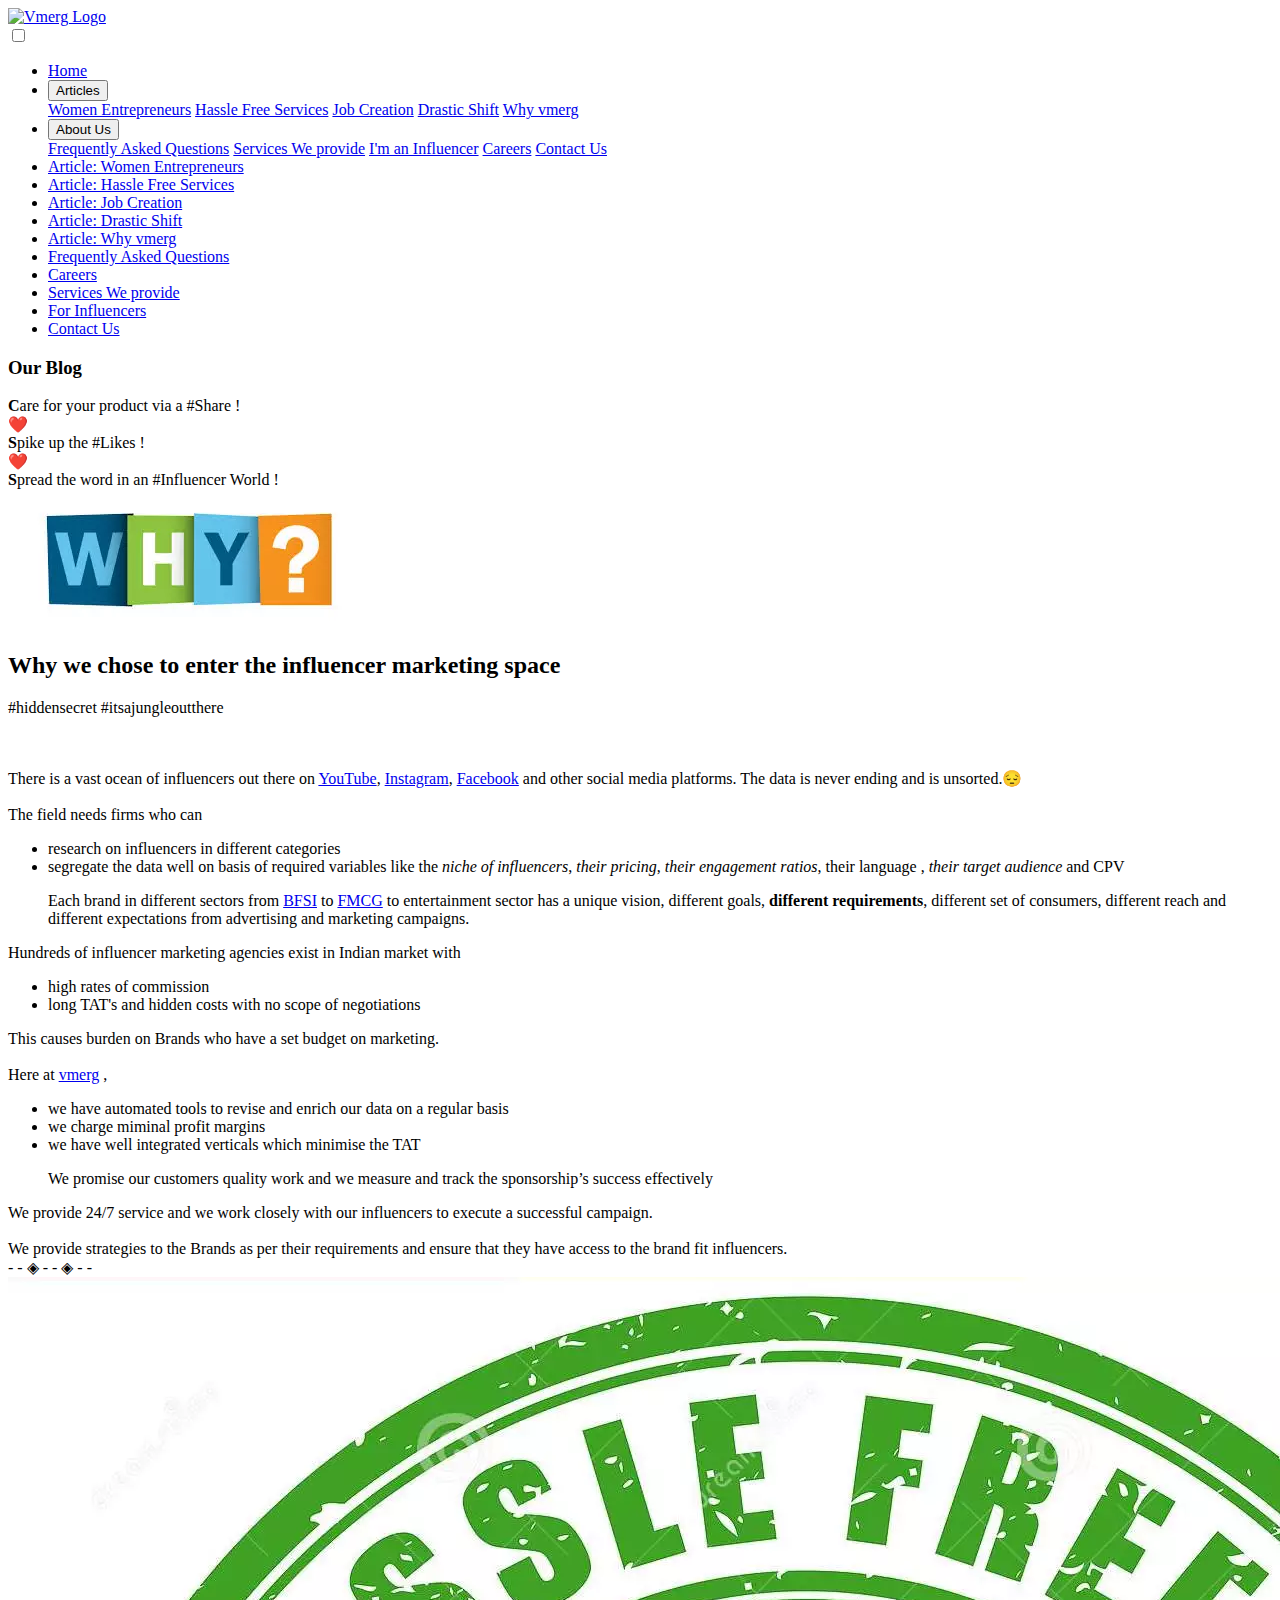
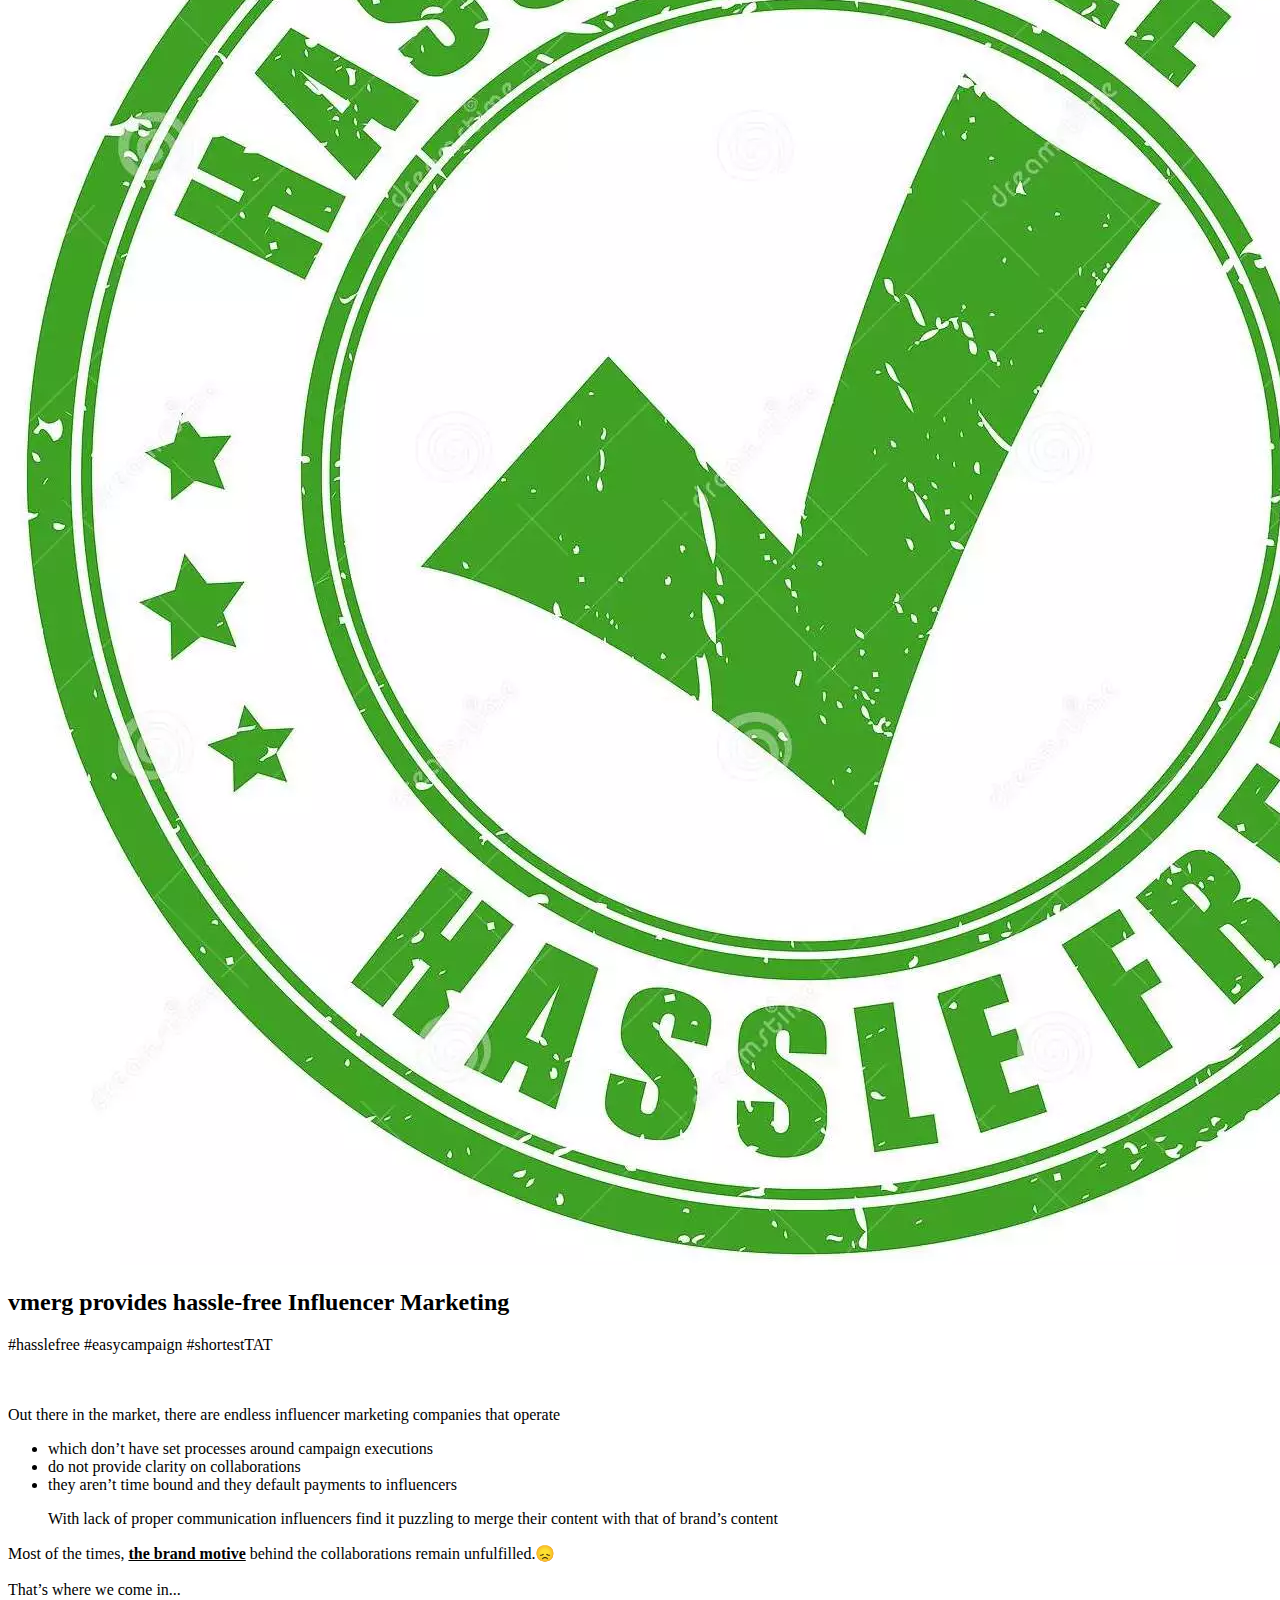
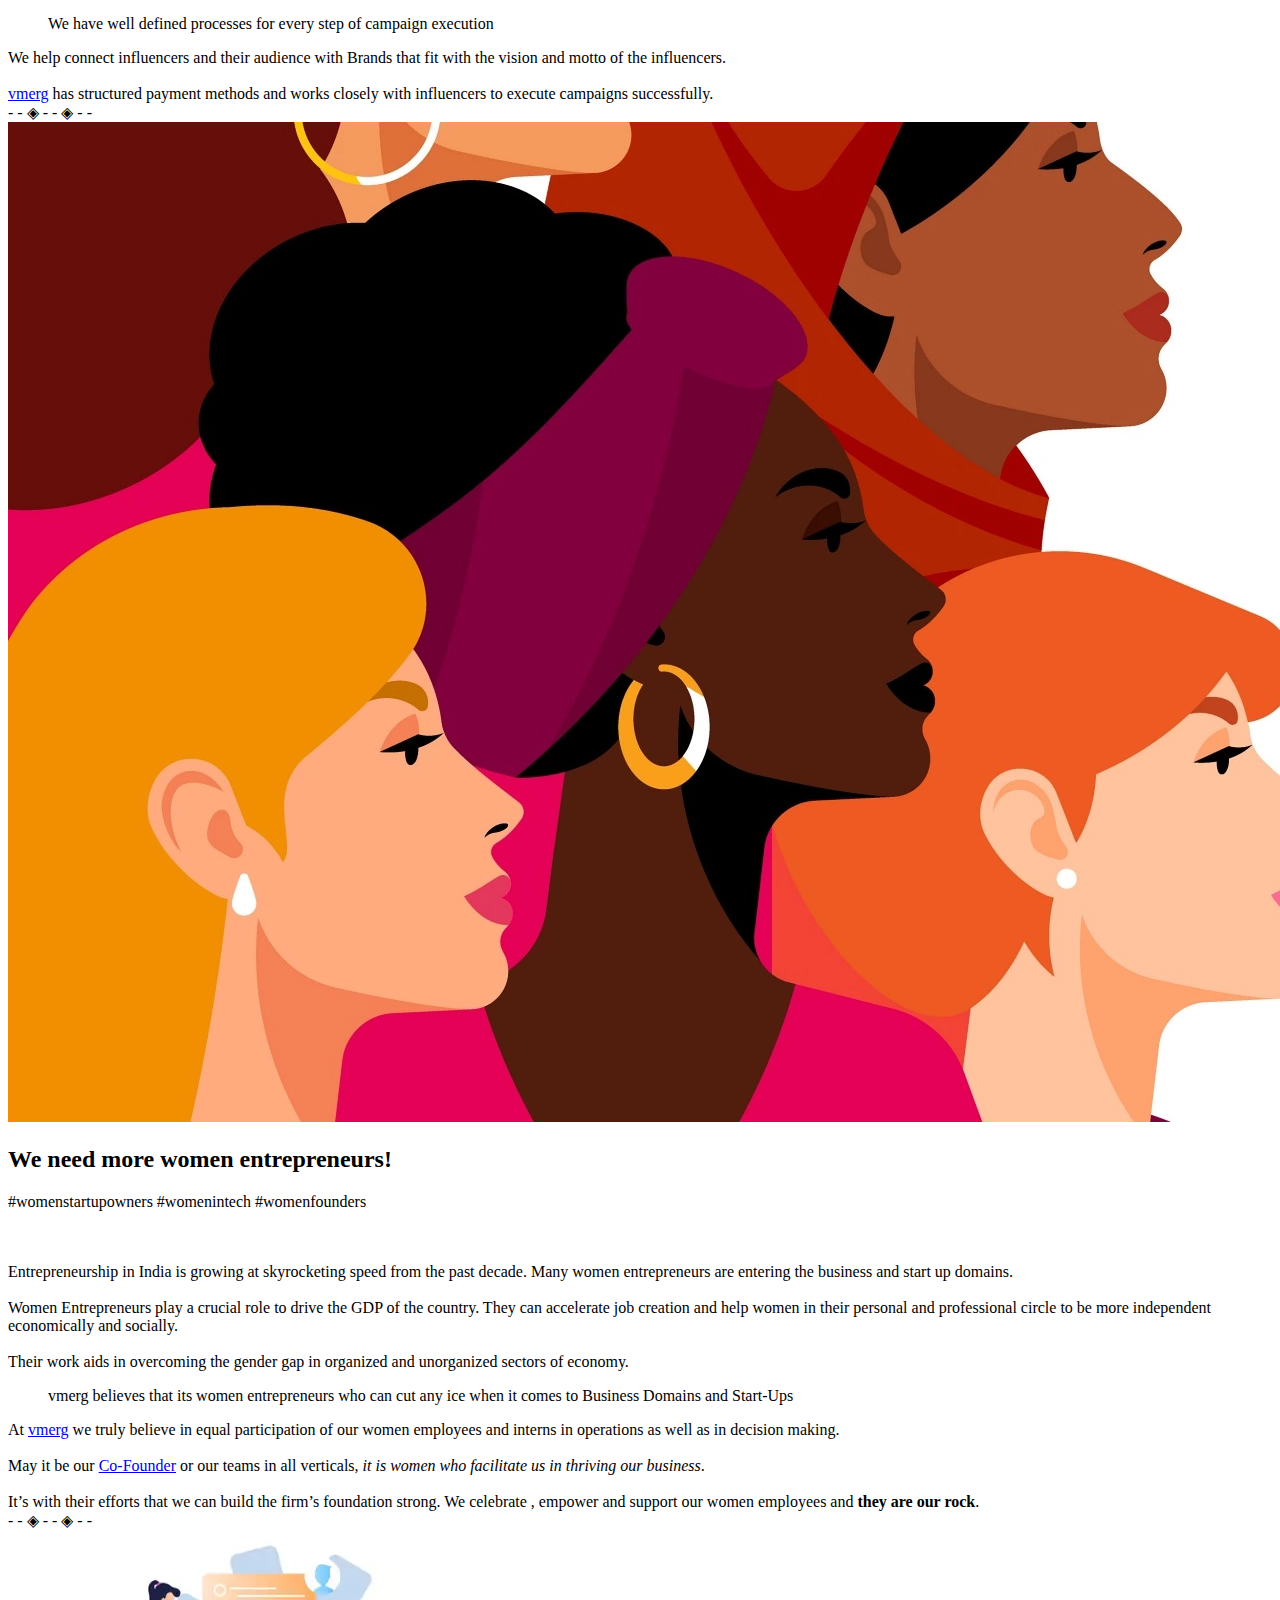
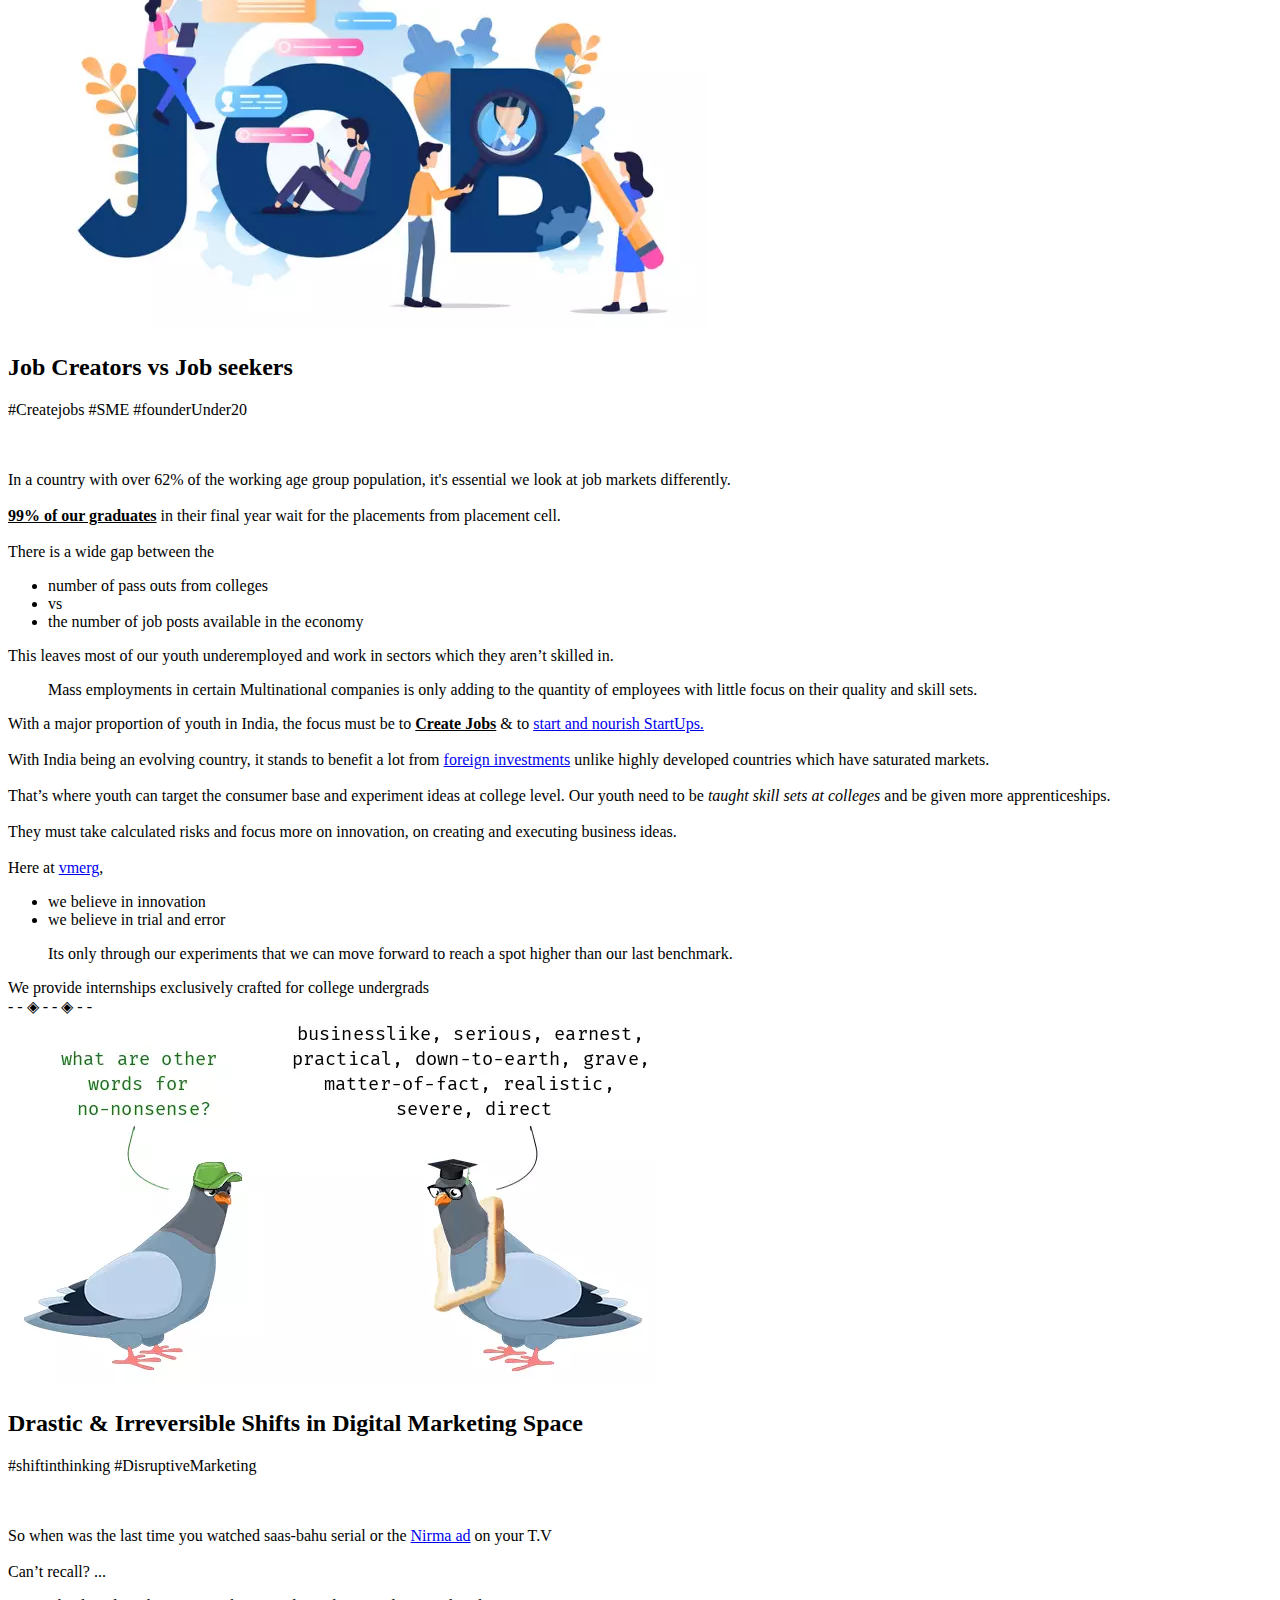
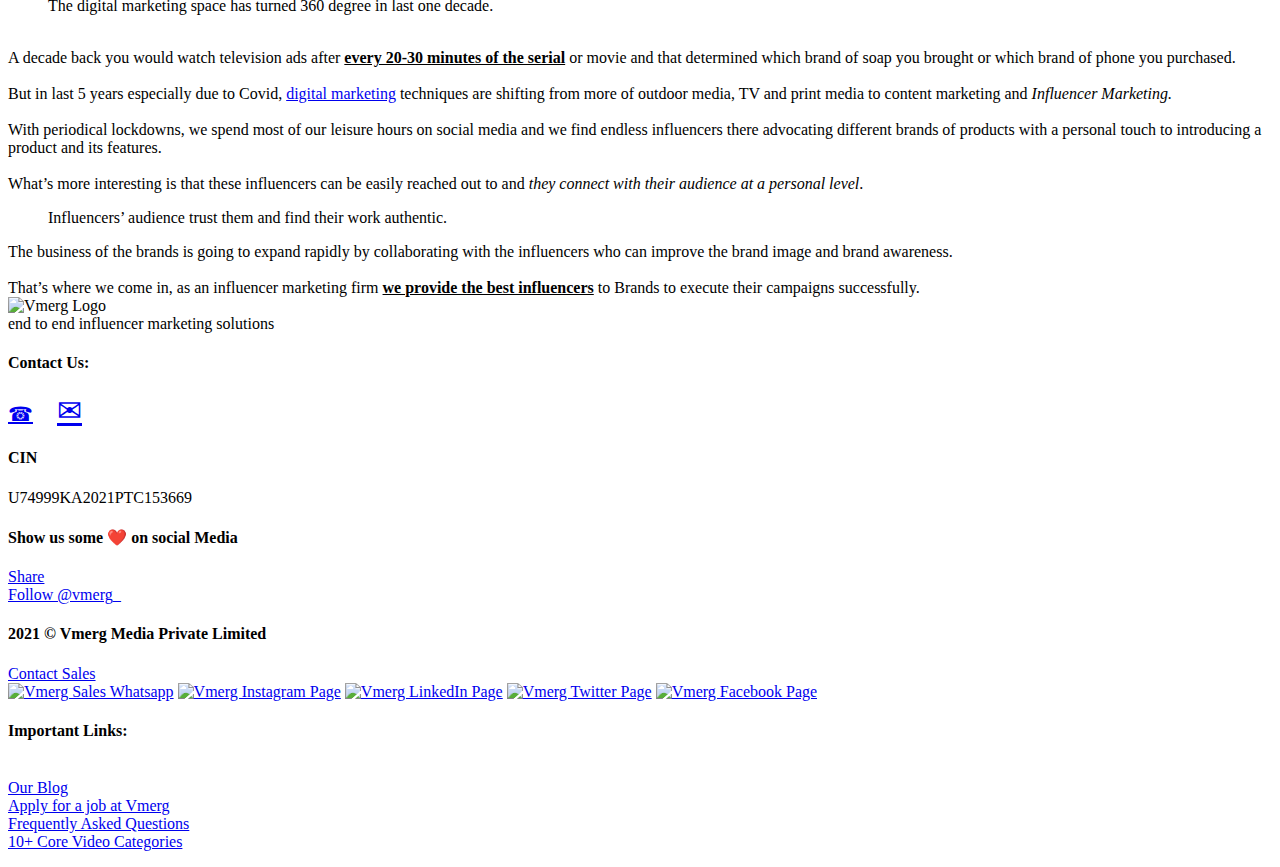
==== blog.html @ 40ceda41 "Add files via upload" ====
<!DOCTYPE html>
<html lang="en">
  <head>
    <meta charset="UTF-8" />
    <meta http-equiv="X-UA-Compatible" content="IE=edge" />
    <meta name="viewport" content="width=device-width, initial-scale=1.0" />
    <meta name="msapplication-TileColor" content="#da532c" />
    <meta name="theme-color" content="#ffffff" />
    <meta name="msapplication-TileColor" content="#ffffff" />
    <title>
      Vmerg Blog - Everything you need to know about the constantly evolving
      world of #InfluencerMarketing across Youtube, Instagram and other
      platforms
    </title>

    <meta
      name="twitter:title"
      content="Vmerg Blog - Everything you need to know about the constantly evolving
      world of #InfluencerMarketing across Youtube, Instagram and other platforms"
    />

    <meta
      name="description"
      content="Vmerg Blog - Everything you need to know about the constantly evolving
      world of #InfluencerMarketing across Youtube, Instagram and other platforms"
    />

    <meta
      name="keywords"
      content="influencer marketing, influencer marketing in india, influencers, Digital marketing, lowest priced influencers, CMO, Startup marketing, PMM, Influencer advertising, Brand advocate, Brand affinity, Brand awareness, KPI, best influencers agency India, influencer marketing tool India, influencer campaign management India, influencers in India, Youtube influencers India, influencer marketing companies India, Youtube Influencers, Instagram Influencers"
    />
    <meta
      name="twitter:description"
      content="Vmerg Blog - Everything you need to know about the constantly evolving
      world of #InfluencerMarketing across Youtube, Instagram and other platforms"
    />
    <meta
      property="og:title"
      content="Vmerg Blog - Everything you need to know about the constantly evolving
      world of #InfluencerMarketing across Youtube, Instagram and other platforms"
    />
    <meta
      property="og:description"
      content="Vmerg Blog - Everything you need to know about the constantly evolving
      world of #InfluencerMarketing across Youtube, Instagram and other platforms"
    />
    <meta property="og:type" content="website" />
    <meta property="og:site_name" content="Vmerg" />
    <meta property="og:url" content="https://vmerg.com/blog" />

    <meta
      property="og:image"
      content="https://prabhasmediabucket.s3.ap-south-1.amazonaws.com/logo-large.png"
    />
    <meta property="og:image:width" content="616" />
    <meta property="og:image:height" content="288" />
    <meta
      property="twitter:image"
      content="https://prabhasmediabucket.s3.ap-south-1.amazonaws.com/logo-large.png"
    />

    <meta property="twitter:site" content="@vmerg_" />

    <meta
      property="twitter:image:alt"
      content="Vmerg - End to End Streamlined Influencer Marketing across Youtube and Instagram"
    />

    <meta name="twitter:card" content="summary_large_image" />
    <meta name="twitter:creator" content="Vmerg" />
    <link rel="canonical" href="https://vmerg.com/blog" />

    <link
      rel="apple-touch-icon"
      sizes="120x120"
      href="favicon/apple-touch-icon.png"
    />
    <link
      rel="icon"
      type="image/png"
      sizes="32x32"
      href="favicon/favicon-32x32.png"
    />
    <link
      rel="icon"
      type="image/png"
      sizes="16x16"
      href="favicon/favicon-16x16.png"
    />

    <link
      rel="mask-icon"
      href="favicon//safari-pinned-tab.svg"
      color="#5bbad5"
    />
    <link rel="stylesheet" href="style/style.css" />
  </head>

  <body>
    <div id="fb-root"></div>
    <div class="wrapper">
      <div class="hero hero-blog">
        <header>
          <div class="header-left">
            <div class="logo">
              <div class="top-border"></div>
              <a
                href="https://www.vmerg.com"
                target="_blank"
                aria-label="Homepage"
                rel="noopener"
                ><img src="./images/logo-6-4.svg" alt="Vmerg Logo"
              /></a>
            </div>
          </div>
          <nav class="header-right nav">
            <input type="checkbox" id="nav-check" />
            <div class="nav-btn">
              <label for="nav-check">
                <span></span>
                <span></span>
                <span></span>
              </label>
            </div>
            <div class="navigation nav-links">
              <ul>
                <li><a class="middle" href="./index.html">Home</a></li>
                <li class="dropdown article-dropdown">
                  <button class="dropbtn">Articles</button>
                  <div class="dropdown-content">
                    <a href="#blog1">Women Entrepreneurs</a>
                    <a href="#blog2">Hassle Free Services</a>
                    <a href="#blog3">Job Creation</a>
                    <a href="#blog4">Drastic Shift</a>
                    <a href="#blog5">Why vmerg</a>
                  </div>
                </li>
                <li class="dropdown article-dropdown">
                  <button class="dropbtn">About Us</button>
                  <div class="dropdown-content">
                    <a href="./index.html#faq">Frequently Asked Questions</a>
                    <a href="./index.html#verticals">Services We provide</a>
                    <a
                      href="https://forms.gle/mRmK5Mg5x6on5X3h7"
                      target="_blank"
                      aria-label="Influencers Sign Up Here"
                      rel="noopener"
                      >I'm an Influencer</a
                    >
                    <a href="./careers.html">Careers</a>
                    <a href="./index.html#contactus">Contact Us</a>
                  </div>
                </li>
                <li class="hide-above-941">
                  <a href="#blog1">Article: Women Entrepreneurs</a>
                </li>
                <li class="hide-above-941">
                  <a href="#blog2">Article: Hassle Free Services</a>
                </li>
                <li class="hide-above-941">
                  <a href="#blog3">Article: Job Creation</a>
                </li>
                <li class="hide-above-941">
                  <a href="#blog4">Article: Drastic Shift</a>
                </li>
                <li class="hide-above-941">
                  <a href="#blog5">Article: Why vmerg</a>
                </li>
                <li class="hide-above-941">
                  <a class="middle" href="#faq">Frequently Asked Questions</a>
                </li>
                <li class="hide-above-941">
                  <a class="middle" href="./careers.html">Careers</a>
                </li>
                
                <li class="hide-above-941">
                  <a class="middle" href="#verticals">Services We provide</a>
                </li>

                <li class="hide-above-941">
                  <a
                    href="https://forms.gle/mRmK5Mg5x6on5X3h7"
                    target="_blank"
                    aria-label="Influencers Sign Up Here"
                    rel="noopener"
                    >For Influencers</a
                  >
                </li>
                <li class="hide-above-941">
                  <a class="middle" href="./index.html#contactus">Contact Us</a>
                </li>
              </ul>
            </div>
          </nav>
        </header>
        <main>
          <div class="blog-header-section">
            <h3 class="heading-style-1 moveto33 cursive">Our Blog</h3>
            <div class="w-100"></div>
            <div class="top-separator top-separator-6 moveto30"></div>
            <div class="w-100"></div>
            <div class="blog-subtext blog-subtext-align">
              <div class="sentence">
                <b>C</b>are for your product via a #Share !
              </div>
              <div class="w-100 mt-10"></div>
              <span>❤️</span>
              <div class="sentence"><b>S</b>pike up the #Likes !</div>
              <div class="w-100 mt-10"></div>
              <span>❤️</span>
              <div class="sentence">
                <b>S</b>pread the word in an #Influencer World !
              </div>
            </div>
          </div>
        </main>
      </div>
      <div class="three-simple-steps-fold" id="try">
        <div class="parallax parallax-blog">
          <div class="center-section center-section-blog">
            <div class="white-inner-section blog-white-color">
              <div class="red-triangle" role="presentation"></div>
              <div class="blog-content blog-5" id="blog5">
                <div class="blog-title-image">
                  <img
                    src="blog-images/why.webp"
                    alt="Why Vmerg - What makes us different"
                  />
                </div>
                <div class="blog-title">
                  <h2>Why we chose to enter the influencer marketing space</h2>
                </div>
                <div class="top-separator top-separator-1 moveto-right-8"></div>
                <p>#hiddensecret #itsajungleoutthere</p>
                <br /><br />
                There is a vast ocean of influencers out there on
                <a
                  target="_blank"
                  aria-label="Youtube"
                  rel="noopener"
                  class="middle blog-link"
                  href="https://www.youtube.com/"
                  >YouTube</a
                >,
                <a
                  target="_blank"
                  aria-label="Instagram"
                  rel="noopener"
                  class="middle blog-link"
                  href="https://www.instagram.com/"
                  >Instagram</a
                >,
                <a
                  target="_blank"
                  aria-label="Facebook"
                  rel="noopener"
                  class="middle blog-link"
                  href="https://www.facebook.com/"
                  >Facebook</a
                >
                and other social media platforms. The data is never ending and
                is unsorted.😔 <br />
                <br />The field needs firms who can

                <ul>
                  <li>research on influencers in different categories</li>
                  <li>
                    segregate the data well on basis of required variables like
                    the <i>niche of influencers</i>, <i>their pricing</i>,
                    <i>their engagement ratios</i>, their language ,
                    <i>their target audience</i> and CPV
                  </li>
                </ul>
                <blockquote>
                  Each brand in different sectors from
                  <a
                    target="_blank"
                    aria-label="Banking, financial services and insurance"
                    rel="noopener"
                    class="middle blog-link"
                    href="https://en.wikipedia.org/wiki/BFSI"
                    >BFSI</a
                  >
                  to
                  <a
                    target="_blank"
                    aria-label="Fast Moving Consumer Goods"
                    rel="noopener"
                    class="middle blog-link"
                    href="https://en.wikipedia.org/wiki/Fast-moving_consumer_goods"
                    >FMCG</a
                  >
                  to entertainment sector has a unique vision, different goals,
                  <b>different requirements</b>, different set of consumers,
                  different reach and different expectations from advertising
                  and marketing campaigns.
                </blockquote>

                Hundreds of influencer marketing agencies exist in Indian market
                with
                <ul>
                  <li>high rates of commission</li>
                  <li>
                    long TAT's and hidden costs with no scope of negotiations
                  </li>
                </ul>
                This causes burden on Brands who have a set budget on marketing.
                <br />
                <br />
                Here at
                <a
                  href="https://www.vmerg.com"
                  target="_blank"
                  aria-label="Homepage"
                  rel="noopener"
                  class="middle blog-link"
                  >vmerg</a
                >
                ,
                <ul>
                  <li>
                    we have automated tools to revise and enrich our data on a
                    regular basis
                  </li>
                  <li>we charge miminal profit margins</li>
                  <li>
                    we have well integrated verticals which minimise the TAT
                  </li>
                </ul>

                <blockquote>
                  We promise our customers quality work and we measure and track
                  the sponsorship’s success effectively
                </blockquote>
                We provide 24/7 service and we work closely with our influencers
                to execute a successful campaign. <br /><br />We provide
                strategies to the Brands as per their requirements and ensure
                that they have access to the brand fit influencers.
              </div>
              <div class="blog-article-separator">
                <span>- - &#9672; - - &#9672; - -</span>
              </div>
              <div class="blog-content blog-2" id="blog2">
                <div class="blog-title-image">
                  <img
                    alt="Hassle Free Influencer Marketing"
                    src="blog-images/hassle-free.webp"
                    class="blog-image-2"
                  />
                </div>
                <div class="blog-title">
                  <h2>vmerg provides hassle-free Influencer Marketing</h2>
                </div>
                <div class="top-separator top-separator-1 moveto-right-8"></div>
                <p>#hasslefree #easycampaign #shortestTAT</p>
                <br /><br />
                Out there in the market, there are endless influencer marketing
                companies that operate
                <ul>
                  <li>
                    which don’t have set processes around campaign executions
                  </li>
                  <li>do not provide clarity on collaborations</li>
                  <li>
                    they aren’t time bound and they default payments to
                    influencers
                  </li>
                </ul>
                <blockquote>
                  With lack of proper communication influencers find it puzzling
                  to merge their content with that of brand’s content
                </blockquote>

                Most of the times, <b><u>the brand motive</u></b> behind the
                collaborations remain unfulfilled.😞 <br /><br />
                That’s where we come in...<br />

                <blockquote>
                  We have well defined processes for every step of campaign
                  execution
                </blockquote>

                We help connect influencers and their audience with Brands that
                fit with the vision and motto of the influencers.
                <br /><br />
                <a
                  href="https://www.vmerg.com"
                  target="_blank"
                  aria-label="Homepage"
                  rel="noopener"
                  class="middle blog-link"
                  >vmerg</a
                >
                has structured payment methods and works closely with
                influencers to execute campaigns successfully.
              </div>
              <div class="blog-article-separator">
                <span>- - &#9672; - - &#9672; - -</span>
              </div>
              <div class="blog-content" id="blog1">
                <div class="blog-title-image">
                  <img
                    src="blog-images/women-of-power-defined.webp"
                    alt="Women Entrepreneurs!"
                  />
                </div>
                <div class="blog-title">
                  <h2>We need more women entrepreneurs!</h2>
                </div>
                <div class="top-separator top-separator-1 moveto-right-8"></div>
                <p>#womenstartupowners #womenintech #womenfounders</p>
                <br /><br />
                Entrepreneurship in India is growing at skyrocketing speed from
                the past decade. Many women entrepreneurs are entering the
                business and start up domains.

                <br /><br />
                Women Entrepreneurs play a crucial role to drive the GDP of the
                country. They can accelerate job creation and help women in
                their personal and professional circle to be more independent
                economically and socially. <br /><br />Their work aids in
                overcoming the gender gap in organized and unorganized sectors
                of economy. <br />
                <blockquote>
                  vmerg believes that its women entrepreneurs who can cut any
                  ice when it comes to Business Domains and Start-Ups
                </blockquote>
                At
                <a
                  href="https://www.vmerg.com"
                  target="_blank"
                  aria-label="Homepage"
                  rel="noopener"
                  class="middle blog-link"
                  >vmerg</a
                >
                we truly believe in equal participation of our women employees
                and interns in operations as well as in decision making.
                <br /><br />May it be our
                <a
                  href="https://www.linkedin.com/in/anuradha-tripathi-a6337838/"
                  target="_blank"
                  aria-label="Founder Profile"
                  rel="noopener"
                  class="middle blog-link"
                  >Co-Founder</a
                >
                or our teams in all verticals,
                <i>it is women who facilitate us in thriving our business</i>.
                <br /><br />It’s with their efforts that we can build the firm’s
                foundation strong. We celebrate , empower and support our women
                employees and <b>they are our rock</b>.
              </div>
              <div class="blog-article-separator">
                <span>- - &#9672; - - &#9672; - -</span>
              </div>
              <div class="blog-content blog-3" id="blog3">
                <div class="blog-title-image">
                  <img src="blog-images/create-jobs.webp" alt="Creating Jobs" />
                </div>
                <div class="blog-title">
                  <h2>Job Creators vs Job seekers</h2>
                </div>
                <div class="top-separator top-separator-1"></div>
                <p>#Createjobs #SME #founderUnder20</p>
                <br /><br />
                In a country with over 62% of the working age group population,
                it's essential we look at job markets differently.
                <br /><br />
                <b><u>99% of our graduates</u></b> in their final year wait for
                the placements from placement cell. <br /><br />There is a wide
                gap between the
                <ul>
                  <li>number of pass outs from colleges</li>
                  <li class="no-bullet">vs</li>
                  <li>the number of job posts available in the economy</li>
                </ul>
                This leaves most of our youth underemployed and work in sectors
                which they aren’t skilled in.
                <blockquote>
                  Mass employments in certain Multinational companies is only
                  adding to the quantity of employees with little focus on their
                  quality and skill sets.
                </blockquote>

                With a major proportion of youth in India, the focus must be to
                <b><u>Create Jobs</u></b> & to
                <a
                  target="_blank"
                  aria-label="How to start a Business"
                  rel="noopener"
                  class="middle blog-link"
                  href="https://www.thehartford.com/business-insurance/strategy/how-to-start-a-business/startup"
                  >start and nourish StartUps.</a
                >

                <br />
                <br />
                With India being an evolving country, it stands to benefit a lot
                from
                <a
                  target="_blank"
                  aria-label="Foreign Direct Investment"
                  rel="noopener"
                  class="middle blog-link"
                  href="https://www.ibef.org/economy/foreign-direct-investment.aspx"
                  >foreign investments</a
                >
                unlike highly developed countries which have saturated markets.
                <br /><br />

                That’s where youth can target the consumer base and experiment
                ideas at college level. Our youth need to be
                <i>taught skill sets at colleges</i> and be given more
                apprenticeships. <br /><br />They must take calculated risks and
                focus more on innovation, on creating and executing business
                ideas.<br /><br />
                Here at
                <a
                  href="https://www.vmerg.com"
                  target="_blank"
                  aria-label="Homepage"
                  rel="noopener"
                  class="middle blog-link"
                  >vmerg</a
                >,
                <ul>
                  <li>we believe in innovation</li>
                  <li>we believe in trial and error</li>
                </ul>

                <blockquote>
                  Its only through our experiments that we can move forward to
                  reach a spot higher than our last benchmark.
                </blockquote>
                We provide internships exclusively crafted for college
                undergrads
              </div>
              <div class="blog-article-separator">
                <span>- - &#9672; - - &#9672; - -</span>
              </div>
              <div class="blog-content blog-4" id="blog4">
                <div class="blog-title-image">
                  <img
                    src="blog-images/no-nonsense.webp"
                    alt="Drastic Shift in Digital Marketing"
                  />
                </div>
                <div class="blog-title">
                  <h2>
                    Drastic & Irreversible Shifts in Digital Marketing Space
                  </h2>
                </div>
                <div class="top-separator top-separator-1"></div>
                <p>#shiftinthinking #DisruptiveMarketing</p>
                <br /><br />
                So when was the last time you watched saas-bahu serial or the
                <a
                  target="_blank"
                  aria-label="Washing Powder Nirma Ad"
                  rel="noopener"
                  class="middle blog-link"
                  href="https://www.youtube.com/watch?v=wpj2qkaE7YQ"
                  >Nirma ad</a
                >
                on your T.V <br /><br />
                Can’t recall? ...

                <blockquote>
                  The digital marketing space has turned 360 degree in last one
                  decade.
                </blockquote>
                <br />A decade back you would watch television ads after
                <b><u>every 20-30 minutes of the serial</u></b> or movie and
                that determined which brand of soap you brought or which brand
                of phone you purchased.

                <br /><br />
                But in last 5 years especially due to Covid,
                <a
                  target="_blank"
                  aria-label="Disrupting Digital Marketing"
                  rel="noopener"
                  class="middle blog-link"
                  href="https://www.simplilearn.com/digital-disruption-article"
                  >digital marketing</a
                >
                techniques are shifting from more of outdoor media, TV and print
                media to content marketing and <i>Influencer Marketing.</i>
                <br /><br />

                With periodical lockdowns, we spend most of our leisure hours on
                social media and we find endless influencers there advocating
                different brands of products with a personal touch to
                introducing a product and its features.
                <br /><br />
                What’s more interesting is that these influencers can be easily
                reached out to and
                <i>they connect with their audience at a personal level</i>.

                <blockquote>
                  Influencers’ audience trust them and find their work
                  authentic.
                </blockquote>
                The business of the brands is going to expand rapidly by
                collaborating with the influencers who can improve the brand
                image and brand awareness. <br /><br />That’s where we come in,
                as an influencer marketing firm
                <b><u>we provide the best influencers</u></b>
                to Brands to execute their campaigns successfully.
              </div>
            </div>
          </div>
        </div>
      </div>

      <footer>
        <div class="footer-max-width-container">
          <div class="footer-flex">
            <div class="footer-left">
              <div class="footer-image">
                <img
                  class="footer-logo-1"
                  src="./images/logo-6-4.svg"
                  alt="Vmerg Logo"
                  width="100"
                  height="26"
                />
              </div>
              <div>end to end influencer marketing solutions</div>

              <div class="footer-section mt-30 footer-contact-section">
                <h4>Contact Us:</h4>
                <p>
                  <a
                    href="tel:6362621090"
                    class="middle"
                    aria-label="Contact Vmerg Via Phone"
                    style="font-size: 20px; margin-right: 20px"
                    >☎</a
                  >
                  <a
                    href="mailto:anuradha@vmerg.com?subject=Your Query Here"
                    class="middle"
                    aria-label="Vmerg Contact Email"
                    style="font-size: 30px"
                    >✉</a
                  >
                </p>
              </div>
              <div class="footer-section mt-30">
                <h4>CIN</h4>
                <p class="word-break">U74999KA2021PTC153669</p>
              </div>

              <div class="footer-section mt-30">
                <h4>Show us some ❤️ on social Media</h4>
                <div class="social-media-icon flex align-items-center">
                  <div
                    class="fb-share-button"
                    data-href="https://vmerg.com/"
                    data-layout="button_count"
                    data-size="small"
                  >
                    <a
                      target="_blank"
                      href="https://www.facebook.com/sharer/sharer.php?u=https%3A%2F%2Fvmerg.com%2F&amp;src=sdkpreparse"
                      class="fb-xfbml-parse-ignore"
                      >Share</a
                    >
                  </div>
                  <div class="show-on-mobile w-100 mt-10"></div>
                  <a
                    href="https://twitter.com/vmerg_?ref_src=twsrc%5Etfw"
                    class="twitter-follow-button"
                    data-show-count="false"
                    >Follow @vmerg_</a
                  >
                </div>
              </div>

              <div class="footer-section mt-30">
                <h4>2021 &copy; Vmerg Media Private Limited</h4>
              </div>
            </div>
            <div class="footer-right">
              <a
                href="./index.html#contactus"
                target="_blank"
                aria-label="Brands Sign Up Here"
                rel="noopener"
              >
                <div class="early-access-div">Contact Sales</div>
              </a>
              <div class="icons">
                <a
                  href="https://wa.me/916362621090"
                  target="_blank"
                  class="footer-icons"
                  aria-label="Vmerg Sales Whatsapp"
                  rel="noopener"
                  ><img
                    src="images/whatsapp.webp"
                    alt="Vmerg Sales Whatsapp"
                    width="46"
                    height="46"
                /></a>
                <a
                  href="https://www.instagram.com/vmerg_/"
                  target="_blank"
                  class="footer-icons"
                  aria-label="Vmerg Instagram Page"
                  rel="noopener"
                  ><img
                    src="images/instagram.webp"
                    alt="Vmerg Instagram Page"
                    width="46"
                    height="46"
                /></a>
                <a
                  href="https://www.linkedin.com/company/vmerg/"
                  target="_blank"
                  class="footer-icons"
                  aria-label="Vmerg LinkedIn Page"
                  rel="noopener"
                  ><img
                    src="images/linkedin.webp"
                    alt="Vmerg LinkedIn Page"
                    width="46"
                    height="46"
                /></a>
                <a
                  href="https://twitter.com/vmerg_"
                  target="_blank"
                  class="footer-icons"
                  aria-label="Vmerg Twitter Page"
                  rel="noopener"
                  ><img
                    src="images/twitter.webp"
                    alt="Vmerg Twitter Page"
                    width="46"
                    height="46"
                /></a>
                <a
                  href="https://www.facebook.com/Vmerg-100444155789252"
                  target="_blank"
                  class="footer-icons"
                  aria-label="Vmerg Facebook Page"
                  rel="noopener"
                  ><img
                    src="images/facebook.webp"
                    alt="Vmerg Facebook Page"
                    width="46"
                    height="46"
                /></a>
              </div>
              <div
                class="footer-section mt-30 footer-contact-section footer-right-links-section"
              >
                <h4>Important Links:</h4>
                <p>
                  <br />
                  <a
                    href="https://vmerg.com/blog"
                    class="middle"
                    target="_blank"
                    rel="noopener"
                    aria-label="Vmerg blog"
                    >Our Blog</a
                  ><br />
                  <a
                    href="https://vmerg.com/careers"
                    class="middle"
                    target="_blank"
                    rel="noopener"
                    aria-label="Apply for a job at Vmerg"
                    >Apply for a job at Vmerg</a
                  >
                  <br />
          
                  <a
                    href="https://vmerg.com/index.html#faq"
                    class="middle"
                    target="_blank"
                    rel="noopener"
                    aria-label="Frequently Asked Questions"
                    >Frequently Asked Questions</a
                  >
                  <br />
                  <a
                    href="https://vmerg.com/index.html#verticals"
                    class="middle"
                    target="_blank"
                    rel="noopener"
                    aria-label="Different Categories at Vmerg"
                    >10+ Core Video Categories</a
                  >
                </p>
              </div>
            </div>
          </div>
        </div>
      </footer>
    </div>
    <script src="./scripts/script.js"></script>
    <script
      async
      defer
      crossorigin="anonymous"
      src="https://connect.facebook.net/en_GB/sdk.js#xfbml=1&version=v12.0"
      nonce="pRQKeOpq"
    ></script>
    <script
      async
      src="https://platform.twitter.com/widgets.js"
      charset="utf-8"
    ></script>
  </body>
</html>
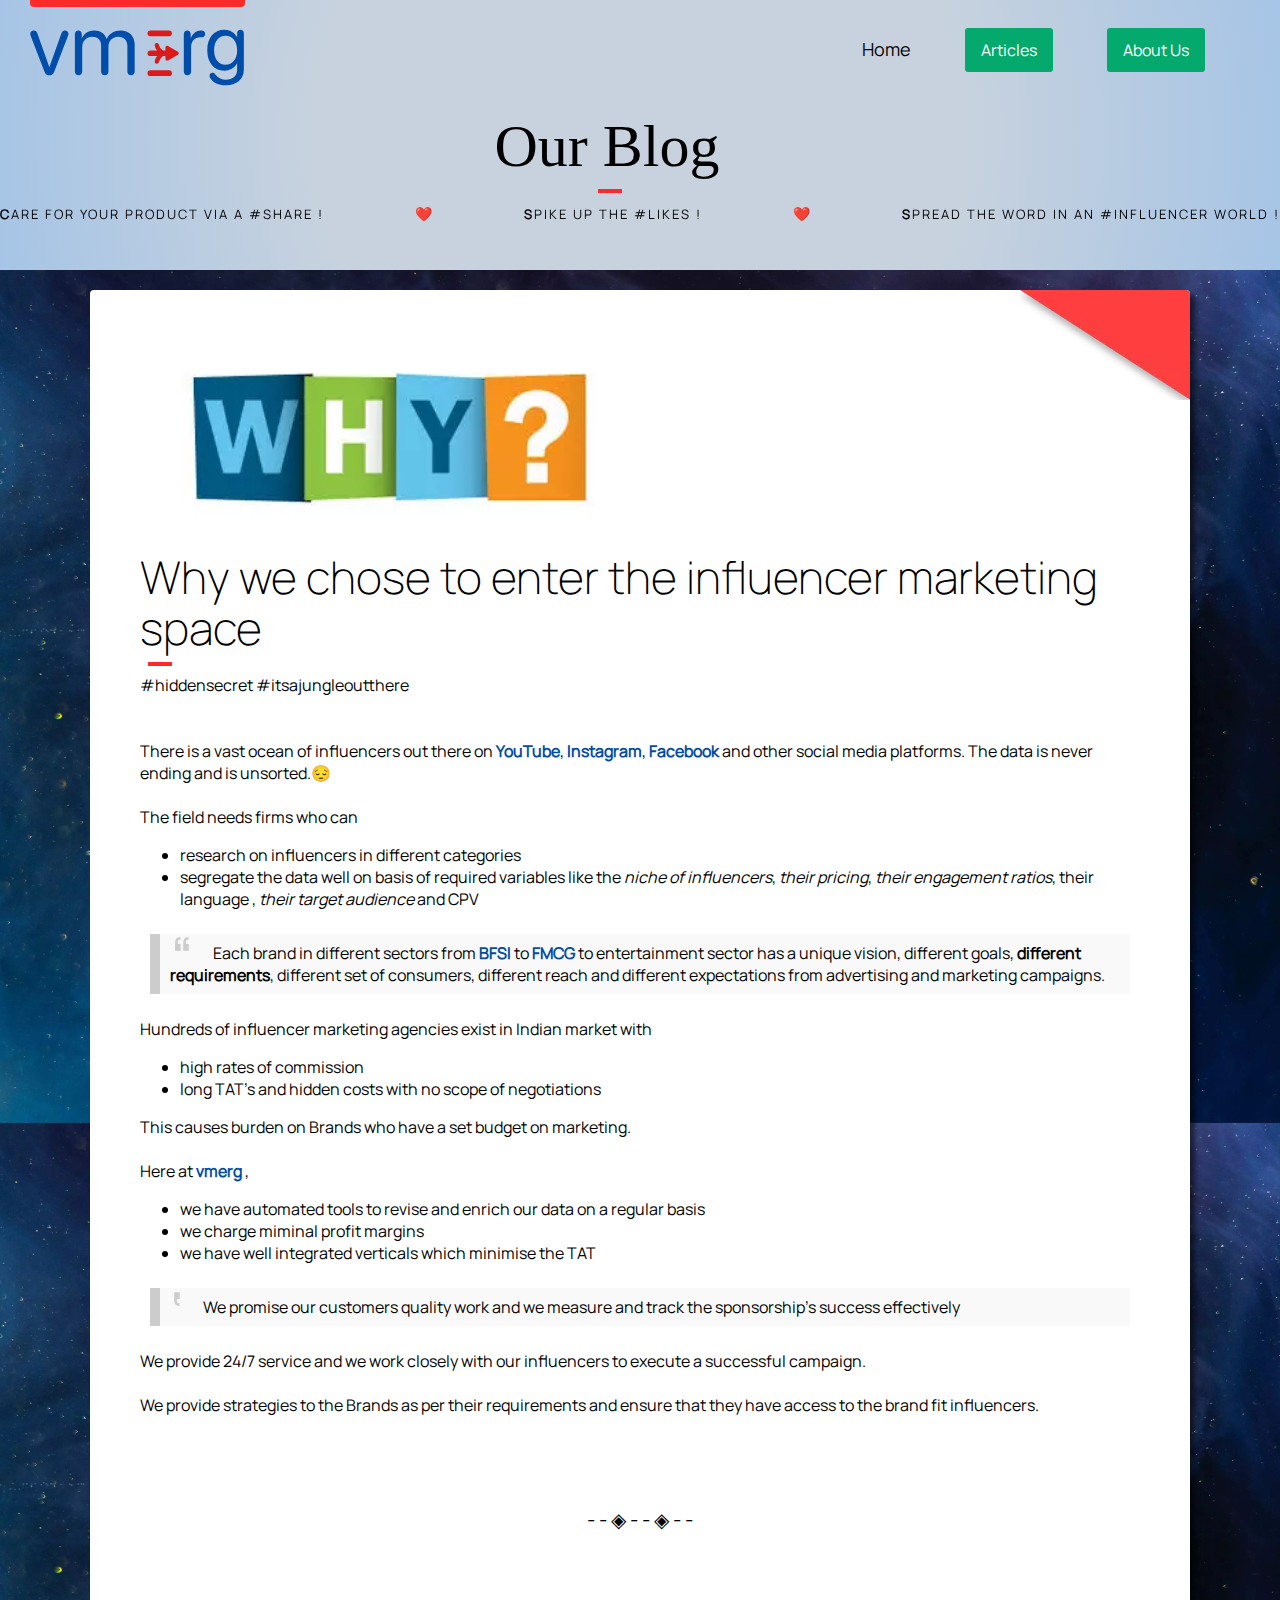
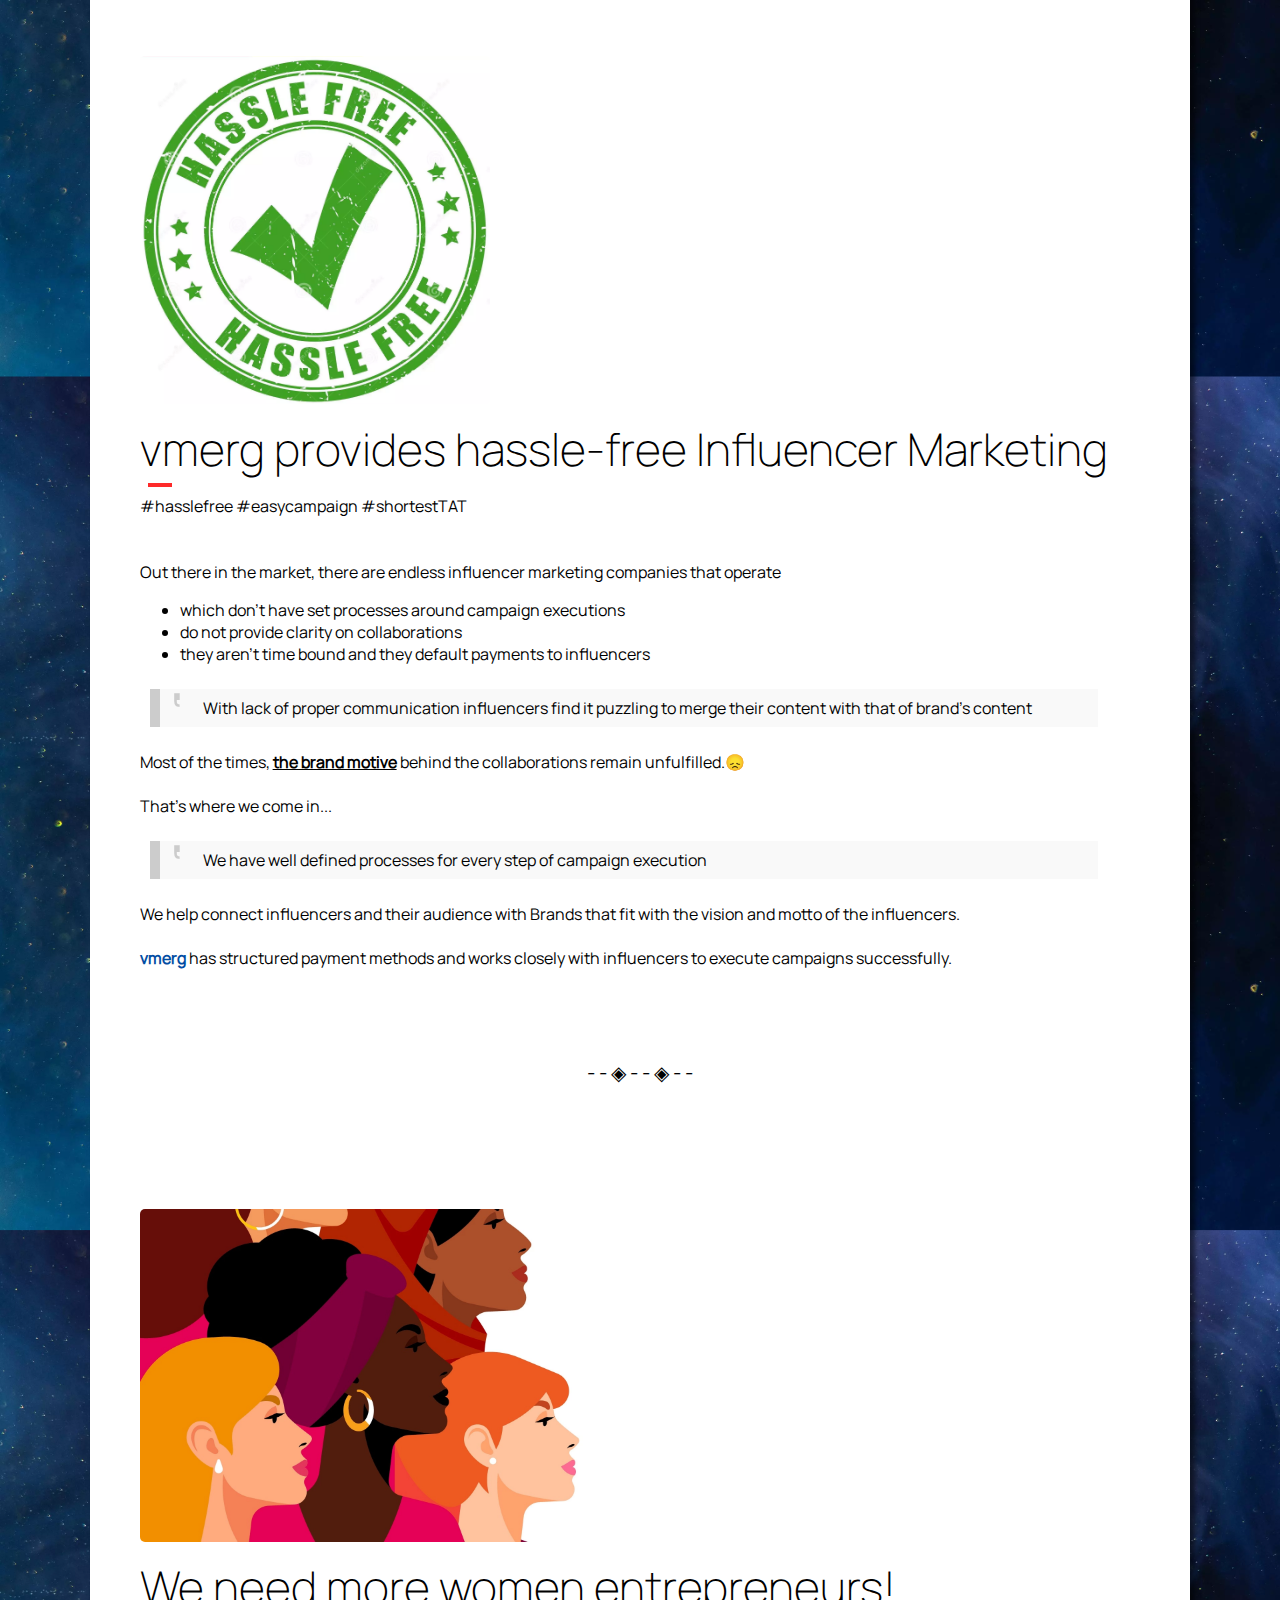
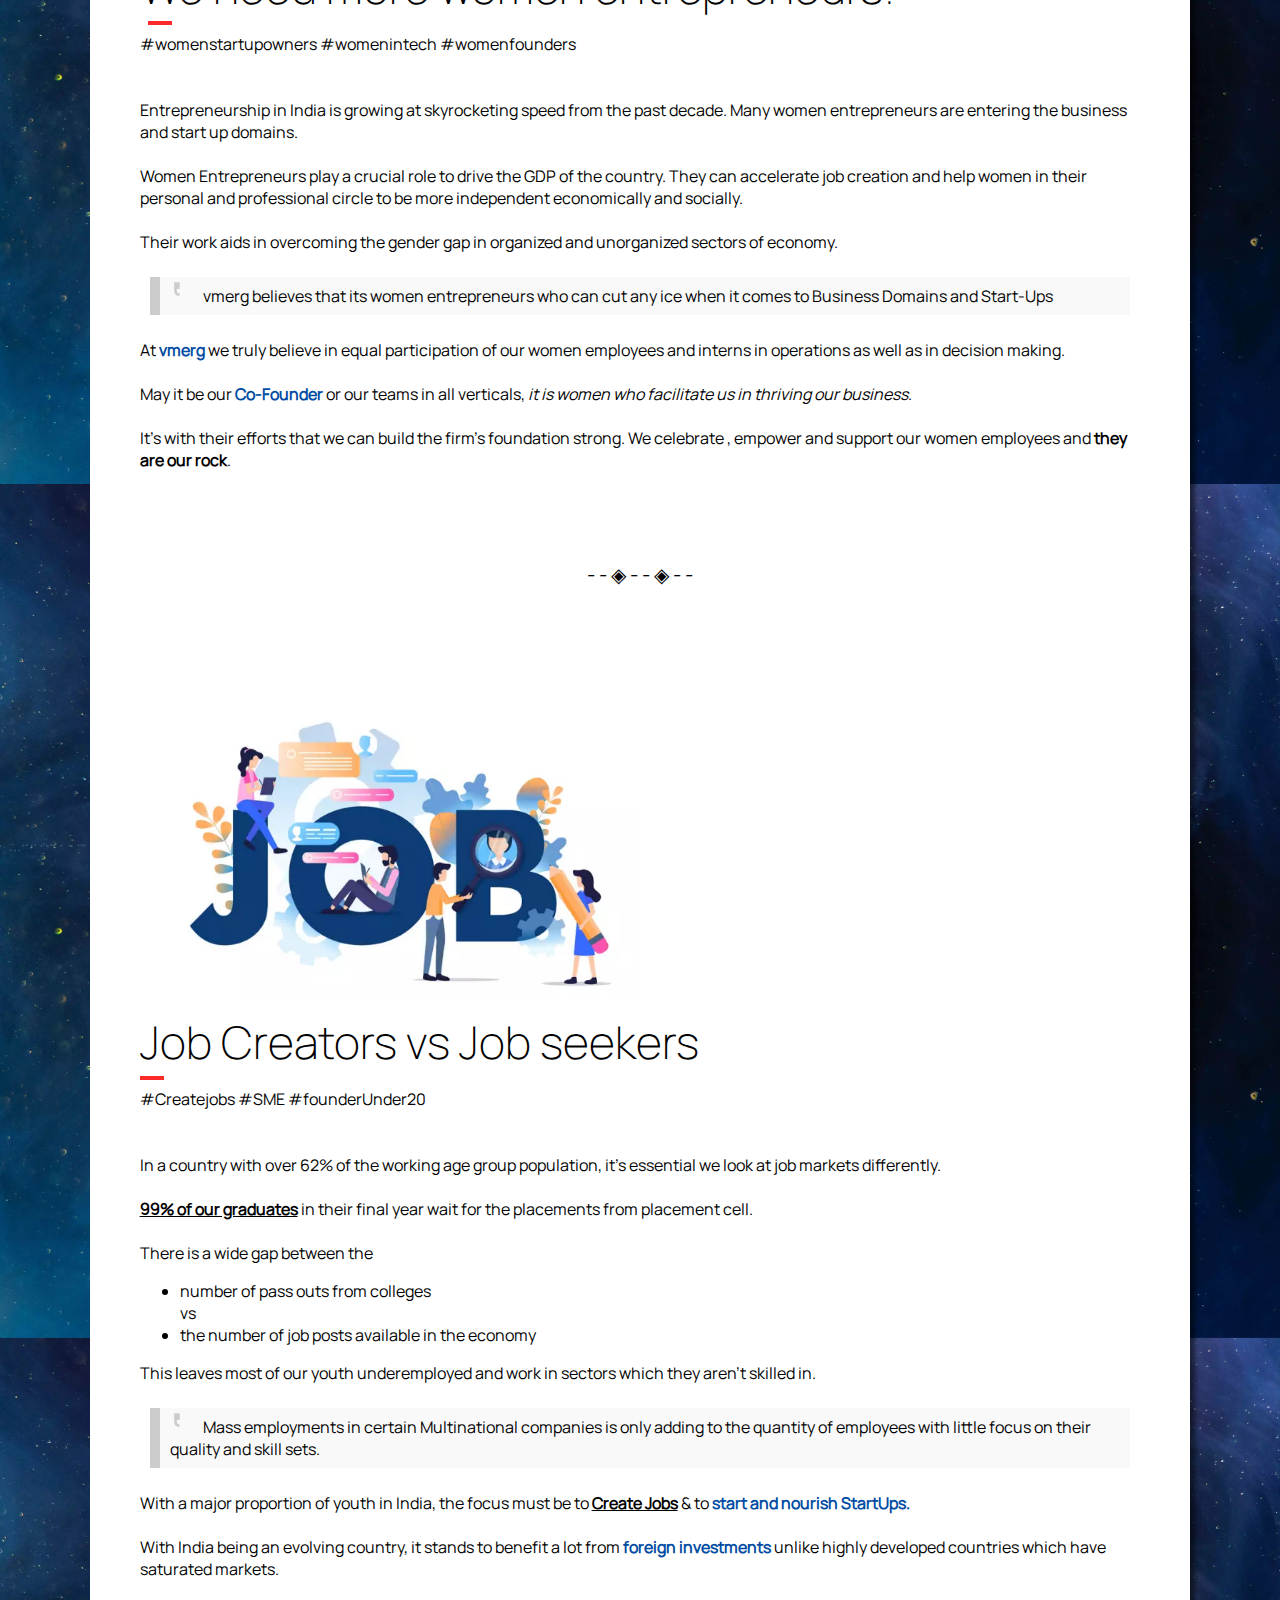
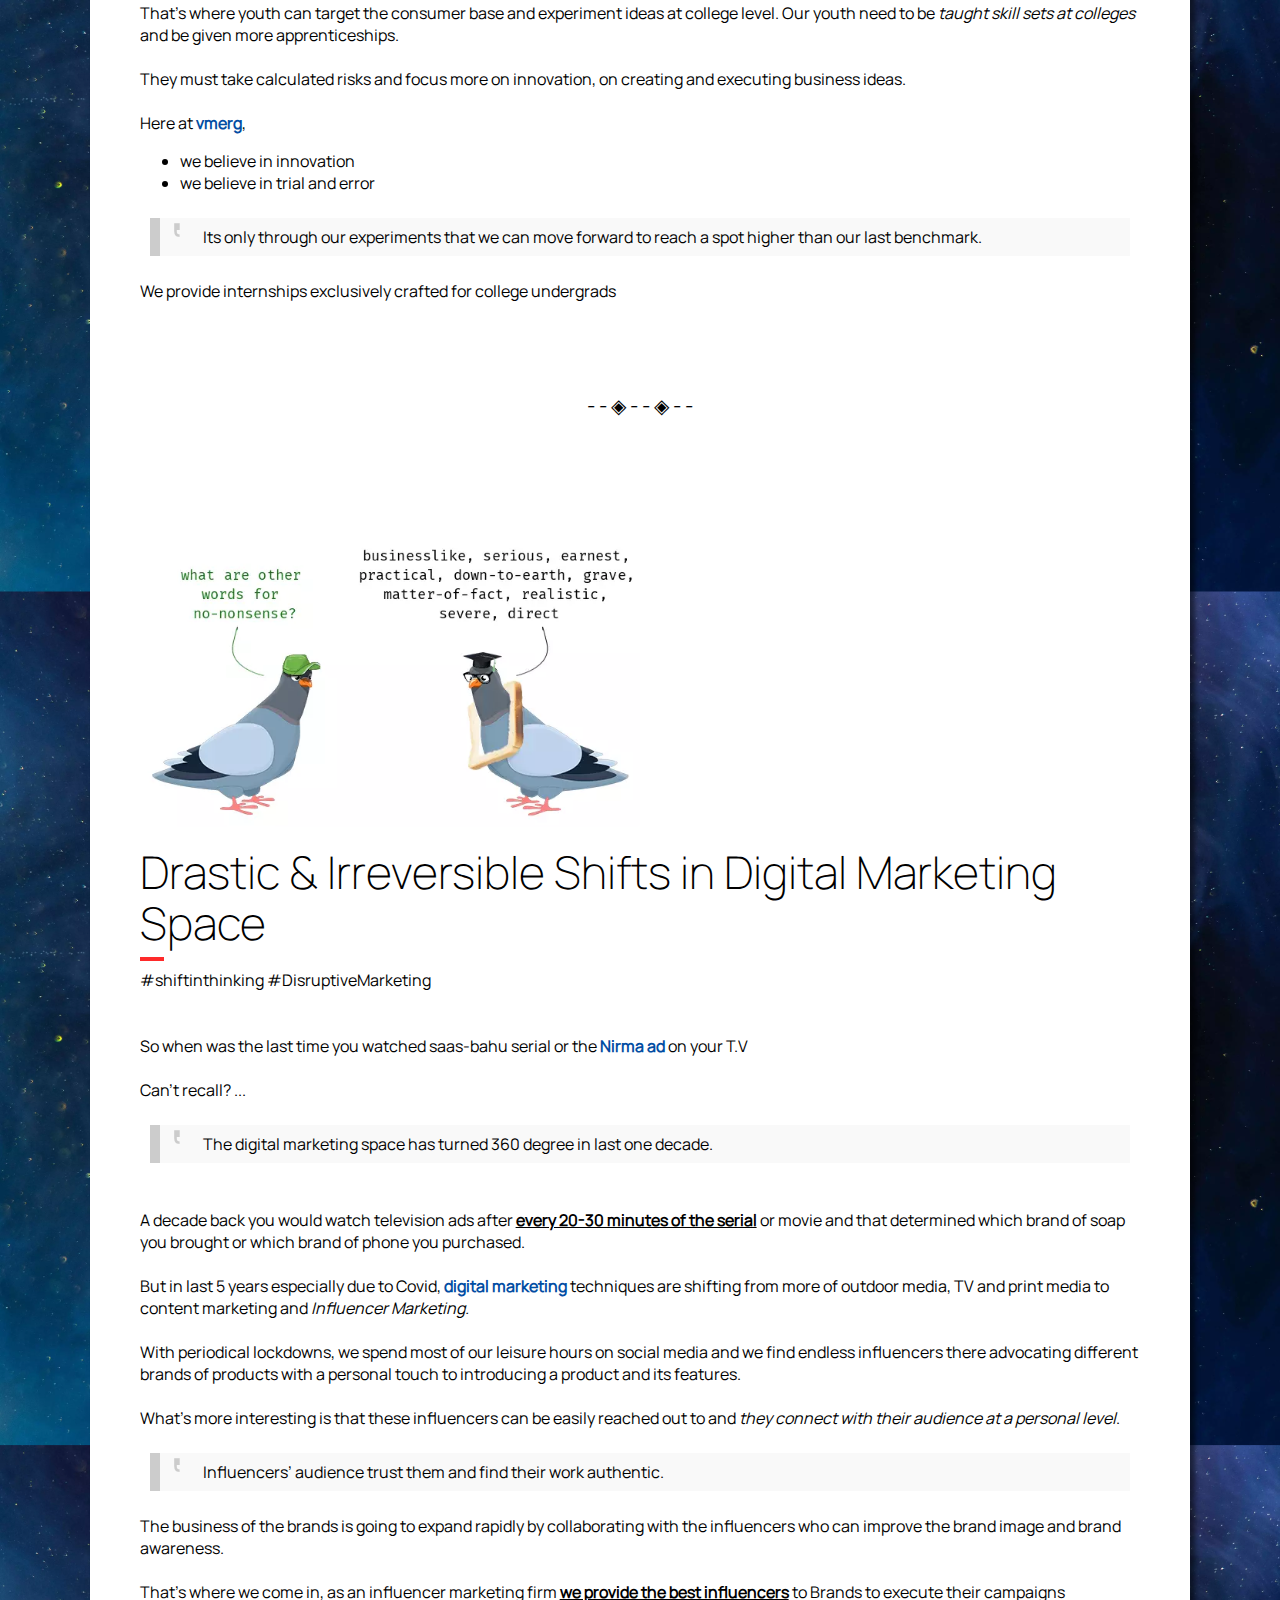
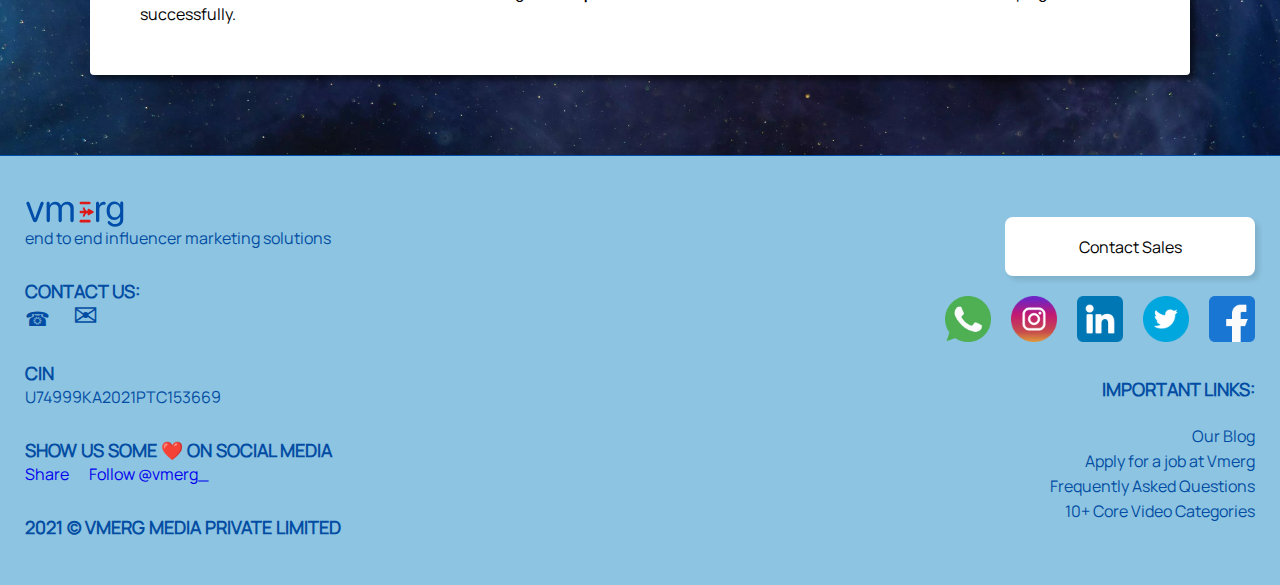
==== commit 4baa083f: "Update blog.html" ====
--- a/blog.html
+++ b/blog.html
@@ -633,14 +633,14 @@
                 <h4>Contact Us:</h4>
                 <p>
                   <a
-                    href="tel:6362621090"
+                    href="tel:8660783740"
                     class="middle"
                     aria-label="Contact Vmerg Via Phone"
                     style="font-size: 20px; margin-right: 20px"
                     >☎</a
                   >
                   <a
-                    href="mailto:anuradha@vmerg.com?subject=Your Query Here"
+                    href="mailto:vinay@vmerg.com?subject=Your Query Here"
                     class="middle"
                     aria-label="Vmerg Contact Email"
                     style="font-size: 30px"
--- a/style/style.css
+++ b/style/style.css
@@ -0,0 +1 @@
+@font-face{font-family:Manrope;font-display:swap;src:url("../fonts/Manrope-Regular.ttf")}@font-face{font-family:ManropeExtraBold;font-display:swap;src:url("../fonts/Manrope-ExtraBold.ttf")}@font-face{font-family:ManropeExtraLight;font-display:swap;src:url("../fonts/Manrope-ExtraLight.ttf")}body{background:#c7d2de;min-height:100vh;font-family:Manrope;margin:0;padding:0}main{padding-top:20px;z-index:3;-webkit-transform:translate3d(0,0,0)}div{box-sizing:border-box}h1,h3,p{margin:0}a:active,a:hover,a:link,a:visited{text-decoration:none}.show-on-mobile{display:none}@media only screen and (max-width:500px){.show-on-mobile{display:block}}.hide{display:none}.move-left{position:relative;right:4px}.font-size-heading{font-size:25px;line-height:32px}.mt-20{margin-top:20px}.mt-30{margin-top:30px}.mt-10{margin-top:10px}.mt-1{margin-top:1px}.mb-70{margin-bottom:70px}.mb-20{margin-bottom:20px}.my-40{margin:40px 0}.move-right{margin-right:2px}.move-top-3{position:relative;bottom:3px}.w-100{width:100%}.flex{display:flex}.flex-wrap{flex-wrap:wrap}.align-center{align-items:center}.opacity-full{opacity:1!important}.opacity-zero{opacity:0}.word-break{word-break:break-all}.anchor-button,button{margin:0;border:0;vertical-align:baseline;height:auto;min-height:44px;-webkit-font-smoothing:antialiased;border-radius:3px;transition:background .35s cubic-bezier(0, 0, .2, 1),border-color .35s cubic-bezier(0, 0, .2, 1),color .35s cubic-bezier(0, 0, .2, 1);cursor:pointer;font-size:16px;padding:10px 22px;font-family:Manrope;box-sizing:border-box;position:relative}.anchor-button:active,.anchor-button:hover,.anchor-button:link,.anchor-button:visited{text-decoration:none;display:inline-block}@media only screen and (max-width:600px){.anchor-button:active,.anchor-button:hover,.anchor-button:link,.anchor-button:visited,button{padding:11px 15px 12px 15px;font-size:15px}}.primary-button{background:linear-gradient(180deg,#004ea9 0,#004291 100%);color:#fff;box-shadow:4px 4px 5px 0 rgba(0,0,0,.1)}.primary-button:hover{background:linear-gradient(180deg,#003ca1 0,#005997 100%);box-shadow:5px 5px 5px 0 rgba(0,0,0,.09);bottom:1px}header{display:flex;justify-content:space-between;z-index:4}header .header-left{padding-left:30px;padding-top:22px;display:flex;align-items:center;flex-wrap:wrap}header .header-left .tagline{max-width:280px;font-weight:700;margin-left:14px;margin-bottom:12px}.logo img{width:215px}.logo .top-border{width:100%;height:7px;background:#fe2a2a;position:relative;bottom:22px;border-bottom-right-radius:4px;border-bottom-left-radius:4px}.top-border-right{width:calc(100% + 5px);height:7px;background:#fe2a2a;position:relative;bottom:30px;right:4px}header .right{padding-right:30px;padding-top:30px}header .header-right{padding-top:25px;padding-right:25px}header .anchor-button{margin-right:50px}header .header-right{display:flex;align-items:center;justify-content:flex-end}@media only screen and (max-width:941px){header .header-right .anchor-button{display:none}}.nav{height:50px;width:100%;position:relative}.nav>.nav-btn{display:none}.nav>.nav-links{display:inline;font-size:18px}.nav>.nav-links>a{display:block;padding:13px 10px 13px 10px}.nav>.nav-links>a:hover{background-color:rgba(0,0,0,.3)}.nav>#nav-check{display:none}.nav-links{z-index:2}@media (max-width:730px){.article-dropdown{display:none}.nav>.nav-btn{display:inline-block;position:absolute;right:4px;top:18px}.nav>.nav-btn>label{display:inline-block;width:50px;height:50px;padding:13px}.nav>.nav-btn>label>span{display:block;width:25px;height:10px;border-top:2px solid #004eaa}.nav>.nav-links{position:fixed;display:block;width:100%;background-color:#024da3;height:0;transition:all .3s ease-in;overflow-y:hidden;top:80px;left:0}.nav>.nav-links>a{display:block;width:100%}.nav>#nav-check:not(:checked)~.nav-links{height:0}.nav>#nav-check:checked~.nav-links{height:calc(100vh - 50px);overflow-y:auto;z-index:2}#nav-check:checked~.nav-links .hide-above-941{display:block!important}}.dropbtn{background-color:#04aa6d;color:#fff;padding:8px 16px;font-size:16px;border:none}.dropdown{position:relative;display:inline-block}.dropdown-content{display:none;position:absolute;background-color:#f1f1f1;min-width:190px;box-shadow:0 8px 16px 0 rgba(0,0,0,.2);z-index:1;right:1px}.dropdown-content a{color:#000;padding:8px 16px;text-decoration:none;display:block;font-size:14px}.dropdown-content a:hover{background-color:#ddd}.dropdown:hover .dropdown-content{display:block}.dropdown:hover .dropbtn{background-color:#1e8fb0}a.middle{position:relative;z-index:2}a.middle:before{z-index:1;content:"";position:absolute;width:100%;height:2px;bottom:-2px;left:0;background-color:#fe2a2a;visibility:hidden;transform:scaleX(0);transition:all .3s ease-in-out}a.middle:hover:before{visibility:visible;transform:scaleX(1)}header .header-right .navigation ul{list-style-type:none;margin:0;padding:0}header .header-right .navigation ul li{display:block;margin-right:50px}@media (min-width:731px){header .header-right .navigation ul li{display:inline;margin-right:50px}}header .header-right .navigation ul li.hide-above-941{display:none}header .navigation ul a:active,header .navigation ul a:hover,header .navigation ul a:link,header .navigation ul a:visited{text-decoration:none;color:#000;position:relative}@media (max-width:730px){header .navigation ul a:active,header .navigation ul a:hover,header .navigation ul a:link,header .navigation ul a:visited{color:#c7d2de}header .header-right .nav-links ul{padding:20px}header .header-right .nav-links ul li{margin-bottom:20px}.article-dropdown{display:none!important}}header .navigation ul a:hover{cursor:pointer}.hero{height:calc(100vh + 100px);width:100%;max-height:942px;min-height:850px;position:relative;background:radial-gradient(circle,#c7d2de 0,#c7d2de 63%,rgba(117,176,241,.38) 100%)}.hero-blog{height:270px;min-height:unset;background:radial-gradient(circle,#c7d2de 0,#c7d2de 50%,rgba(117,176,241,.4) 100%)}@media only screen and (max-width:768px){.hero-blog{height:auto;padding-bottom:10px}}@media only screen and (max-width:769px){.hero{background:radial-gradient(circle,#c7d2de 0,#c7d2de 63%,rgba(117,176,241,.1) 100%)}}.features-animation{position:absolute;bottom:21vh;right:30px;width:378px;height:310px}@media only screen and (min-width:1024px){.features-animation{height:270px}}.features-animation-blog{bottom:unset;right:unset;top:100px;left:calc(50vw - 180px)}.social-media-hero{position:absolute;width:140px;top:104px;left:calc(50vw - 360px)}.top-separator{background:#fe2a2a;width:24px;height:4px}.top-separator-1{margin:8px 0 8px 0}.top-separator-2{margin:15px 0 2px 0}.top-separator-3{margin:15px 0 2px 0}.top-separator-4{margin:0 auto}.top-separator-5{margin:8px 0 8px 2px}.top-separator-6{margin:8px auto 2px auto}.features-animation .anchor-button{position:absolute;bottom:0}.cursive{font-family:cursive}.feature-container{margin-top:10px;max-width:300px}.three-simple-steps-fold{min-height:100vh}.parallax{background-image:url("../images/blue-sky-v1.webp");background-size:cover;background-position:center -1px;height:100%;width:100%;min-height:100vh}.parallax-blog{background-size:100%}.center-section{height:auto;width:77%;margin:0 auto;padding-bottom:100px}.center-section-blog{width:86%}.white-inner-section{background:rgba(255,255,255,.88);position:relative;top:20px;height:auto;border-radius:4px;padding:20px 40px;display:flex;padding-bottom:60px;box-shadow:5px 5px 5px 0 rgba(0,0,0,.5);flex-wrap:wrap;justify-content:space-between}.red-triangle{position:absolute;right:0;top:0;width:170px;height:110px;background-image:url("../images/red-triange.webp");background-repeat:no-repeat}.left-2{display:flex;align-items:center;max-width:280px}.right-2{padding-top:50px;padding-right:100px}h2{font-family:ManropeExtraBold;font-size:45px;line-height:51px;margin:15px 0 0 0}.left-2 h2{max-width:300px;margin:15px 0 0 0}.left-2 .ship{width:110px}.left-2 p{font-size:21px;max-width:262px}.mt-15{margin-top:15px}.square{width:180px;height:180px;border:solid 5px #004eaa;box-shadow:4px 4px 8px 0 rgba(0,0,0,.32);transform:rotate(45deg)}.double-square{width:100%;height:100%;border:solid 5px #004eaa60}.square-content{transform:rotate(-45deg);display:flex;flex-wrap:wrap;justify-content:center;margin-right:23px;align-items:center;position:relative;padding-top:10px}.square-content img{margin-bottom:10px}.step-text{font-family:ManropeExtraBold;color:#004eaa;font-weight:700;text-align:center;max-width:95px;position:relative}.mt-100{margin-top:100px}.mt-140{margin-top:140px}.mt-14{margin-top:14px}.move-right-2{position:relative;left:33px}.arrow-left{width:100px;transform:rotate(-45deg);position:relative;top:88px;left:3px}.arrow-left .dark-blue{width:100%;height:5px;background:#004eaa;position:relative;left:5px}.arrow-left .light-blue{width:100%;height:5px;background:#004eaa60;box-shadow:2px 2px 3px 0 rgba(0,0,0,.32)}.tri-1{width:0;height:0;border-bottom:10px solid #fe2a2a;border-right:10px solid transparent;position:relative;top:5px;z-index:100}.arrow-right{width:100px;transform:rotate(45deg);position:relative;top:35px;left:20px}.arrow-right .light-blue{width:100%;height:5px;background:#004eaa60;position:relative;left:5px}.arrow-right .dark-blue{width:100%;height:5px;background:#004eaa;box-shadow:2px 2px 3px 0 rgba(0,0,0,.32)}.tri-2{width:0;height:0;border-bottom:10px solid #fe2a2a;border-left:10px solid transparent;position:absolute;bottom:0;right:-5px;z-index:100}.features-mini-fold{background:#fff;width:100%;border-top:solid 2px #fe2a2a;padding:30px 0}.contact-sales{background:#d4e9ff;width:100%;border-top:solid 1px #fe2a2a;padding:30px 0}.faq-section{background:linear-gradient(0deg,rgba(77,155,241,.3715861344537815) 0,#06264d 56%,#062640 100%);width:100%;color:#fff;padding:30px 0}.heading-style-1{font-style:normal;font-weight:400;font-size:50px;line-height:70px;text-align:center;text-transform:capitalize}.faq-heading{width:100%;margin-bottom:30px}.max-width-wrapper{max-width:1280px;display:flex;justify-content:space-evenly;margin:0 auto;flex-wrap:wrap}.faq-wrapper{max-width:1280px;margin:0 auto}.social-media-icon{flex-wrap:wrap}.social-media-icon>div{margin-right:20px}.align-items-center{align-items:center}.feature-section{width:200px;display:flex;flex-wrap:wrap;justify-content:center;padding-top:40px}.footer-contact-section p{margin:0}.footer-contact-section a:active,.footer-contact-section a:hover,.footer-contact-section a:link,.footer-contact-section a:visited{text-decoration:none;margin:0;color:#024da3}.footer-right-links-section{margin-right:0;text-align:right}.footer-right-links-section a:active,.footer-right-links-section a:hover,.footer-right-links-section a:link,.footer-right-links-section a:visited{line-height:25px}.feature-section h3{font-size:20px;font-family:ManropeExtraBold;font-weight:700;text-align:center}.feature-section p{text-align:center;font-size:15px;font-family:Manrope;max-width:200px}footer{background:#8dc4e1;width:100%;color:#024da3;font-family:Manrope;padding:45px 0;border-top:solid 1px #004eaa}.footer-max-width-container{max-width:1280px;margin:0 auto}.footer-flex{display:flex;justify-content:space-between;align-items:center;padding:0 25px;flex-wrap:wrap}.footer-icons{margin-left:20px}.footer-icons:last-child{margin-right:0}.footer-left{width:60%}.footer-right{width:40%;display:flex;justify-content:flex-end;flex-wrap:wrap}@media only screen and (max-width:600px){.footer-left,.footer-right{width:100%}.footer-left{margin-bottom:50px}.footer-right{justify-content:flex-start}.footer-right-links-section{text-align:left}}a.contact-link:active,a.contact-link:hover,a.contact-link:link,a.contact-link:visited{color:#000}.footer-right a:active,.footer-right a:hover,.footer-right a:link,.footer-right a:visited{text-decoration:none}.icons{width:100%;display:flex;margin-top:20px;justify-content:flex-end}@media only screen and (max-width:700px){.icons{justify-content:unset;flex-wrap:wrap;align-items:center}}.footer-image{display:flex;align-items:center}.footer-logo-1{margin-right:10px}.footer-logo{width:150px;position:relative;bottom:3px}.footer-section{width:70%}.footer-section h3{font-style:normal;font-weight:600;font-size:20px;line-height:36px;margin:0}.footer-section p{font-style:normal;font-weight:400;font-size:16px;line-height:22px;margin:0}.footer-section h4{font-size:18px;line-height:25px;margin:0;text-transform:uppercase}.mt-30{margin-top:30px}.early-access-div{color:#000;background:#fff;border-radius:8px;width:250px;height:59px;display:flex;align-items:center;justify-content:center;box-shadow:4px 4px 5px 0 rgba(0,0,0,.1)}.footer-icons img{position:relative}.footer-icons img:hover{bottom:1px;right:1px}@media only screen and (max-width:500px){.early-access-div{width:150px;padding:0 5px;box-sizing:border-box}}.mobile-bkg{margin:0 auto;position:relative;background:url("../images/smartphone.webp");background-size:cover;width:921px;height:650px;left:20px}.mobile-hero-image{width:175px;padding-left:22px;transform:perspective(154px) rotateY(2deg) rotateX(-1deg);transform-style:preserve-3d;top:54px;left:291px;position:absolute}.influencer-1-mobile{width:140px;height:140px;border-radius:5px;background-image:url("../photos/inf1.jpeg");background-size:cover;background-position:center;position:relative;box-shadow:-3px 4px 5px 0 rgba(0,0,0,.24)}.influencer-2-mobile{width:140px;height:140px;border-radius:5px;background-image:url("../photos/inf13.jpeg");background-size:cover;background-position:center;position:relative;box-shadow:-3px 1px 5px 0 rgba(0,0,0,.24);margin-bottom:5px}.influencer-2-mobile-wrapper{position:relative;bottom:9px}.influencer-3-mobile{width:140px;height:140px;border-radius:5px;background-color:orange;background:url("../photos/inf24.jpeg");background-size:cover;background-position:center;position:relative;box-shadow:-3px 4px 5px 0 rgba(0,0,0,.24);margin-top:9px}.mask-influencer{width:100%;height:100%;background-color:#fff;opacity:0;transition:opacity .5s;transition-timing-function:ease-in-out;transition-timing-function:cubic-bezier(0.42,0,0.58,1)}.like{position:relative;top:12px;z-index:2}.likes-text{position:absolute;left:32px;top:7px;color:#fff;font-size:12px}.position-transition{transition:transform .5s ease-in-out;transition-timing-function:cubic-bezier(0.42,0,0.58,1)}.up{transform:translateY(-2px)!important}.down{transform:translateY(3px)!important}.left{transform:translateX(-4px)!important}.right{transform:translateX(2px)!important}@media only screen and (max-width:1024px){.mobile-bkg{margin-top:70px;max-width:70%;left:unset;right:60px;bottom:15px;margin-left:0}.features-animation{width:300px}}@media only screen and (max-width:800px){.right-2{padding-left:35px;padding-top:70px}.mobile-bkg{margin-left:0;max-width:100vw}.hide-ipad{display:none}header .header-right{padding-right:5px;padding-top:20px}.features-animation{width:169px;bottom:20vh;height:444px}}@media only screen and (max-width:400px){.features-animation{width:141px;bottom:12vh;height:566px}}@media only screen and (max-width:340px){.features-animation{width:94px;bottom:6vh;height:575px}.primary-button{font-size:12px;height:auto}}@media only screen and (max-width:600px){.mobile-bkg{background:0 0;margin-top:40px;right:unset;left:10px}.mobile-hero-image{left:1px;top:45px}header .header-left{padding-top:25px;padding-left:25px}header .header-right{padding-right:5px;padding-top:25px}.top-border{height:4px!important;bottom:26px!important}.logo img{width:150px}.right-2{padding-right:0;padding-left:40px;padding-top:80px}.center-section{width:85%}}.bk-color-faq{background-color:#010755}.square-content-2 img{right:5px}.square-content-2 .step-text{right:3px}@media only screen and (max-width:400px){.square{width:160px;height:160px}.center-section{width:90%}.square-content{padding-top:1px;margin-right:0}.square-content-2 img{right:12px}.square-content-2 .step-text{right:7px}.square-content-3 img{position:relative;right:2px;bottom:5px}.square-content-3 .step-text{bottom:5px}}@media only screen and (max-width:350px){.center-section{width:100%}}.influencer-verticals{background:#fff;padding:60px 0;border-top:solid 1px #0751a8}.verticals-heading{font-style:normal;font-weight:400;font-size:50px;line-height:70px;text-align:center;text-transform:capitalize;width:100%;margin:0}.influencer-category-container{display:flex;flex-wrap:wrap}.influencer-category img{width:200px}.verticals-max-width{max-width:1280px;margin:0 auto}.blog-header-section{display:flex;flex-wrap:wrap;max-width:1280px;margin:0 auto}.moveto30{position:relative;right:30px}.moveto20{position:relative;right:20px}.moveto33{position:relative;right:33px}.blog-subtext{font-size:13px;text-transform:uppercase;letter-spacing:2px;width:100%;margin-top:10px}.blog-subtext-align{align-items:center;display:flex;justify-content:space-between;flex-wrap:wrap}.career-subtext-align{align-items:center;display:flex;justify-content:center}.blog-subtext span{font-size:14px;line-height:10px}.blog-subtext .w-100{display:none}@media only screen and (max-width:800px){.blog-subtext span{display:none}.blog-subtext .w-100{display:block}.sentence{margin:0 auto}}.blog-header-section h3{width:100%;font-size:60px}.blog-white-color{background:#fff;padding:50px}@media only screen and (max-width:768px){.blog-white-color{padding:50px 30px}}.team-white-color{padding:50px 30px}.blog-content img{width:50%;border-radius:5px}@media only screen and (max-width:768px){.blog-content img{width:80%}}.blog-title h2{font-family:ManropeExtraLight;font-weight:100}.moveto-right-8{position:relative;left:8px}a.blog-link:active,a.blog-link:hover,a.blog-link:link,a.blog-link:visited{color:#024da3!important;font-weight:700}a.footer-link:active,a.footer-link:hover,a.footer-link:link,a.footer-link:visited{color:#6dacf0!important;font-weight:700}.blog-content blockquote{background:#f9f9f9;border-left:10px solid #ccc;margin:1.5em 10px;padding:.5em 10px;quotes:"\201C""\201D""\2018""\2019"}.blog-content blockquote:before{color:#ccc;content:open-quote;font-size:4em;line-height:.1em;margin-right:.25em;vertical-align:-.4em}.blog-article-separator{width:100%;height:60px;margin:90px 0}.blog-article-separator span{display:block;font-size:20px;text-align:center}.blog-2 .blog-image-2{width:350px;max-width:50%}.blog-content .no-bullet{list-style-type:none}.job-box{background:#fee;padding:15px}.job-2{margin-top:50px;background:#f3fff3}.job-3{margin-top:50px;background:#f2efff}.job-desc{margin-top:10px}.about-content{display:flex;max-width:100%;flex-wrap:wrap}.founder-block{width:100%}.founder-block img{width:40%;border-radius:250px;margin:0 auto;display:block}.founder-block p{padding:20px;font-family:ManropeExtraLight;line-height:24px}.founder-block p span{font-size:20px;text-transform:uppercase}.founder-block a:active,.founder-block a:hover,.founder-block a:link,.founder-block a:visited{color:#024da3!important}@media only screen and (min-width:801px){.about-content .w-100{display:none}.founder-block{width:50%;margin:0 auto}.team-white-color{padding:120px}.founder-block p{padding:50px}}.two-part-section{display:flex;justify-content:space-around;margin-top:50px;width:100%;flex-wrap:wrap}.half-section{width:45%}@media only screen and (max-width:768px){.half-section{width:100%}.contact-sales{padding-bottom:0}.center-container{width:230px;margin:0 auto}}.uppercase-h3{text-transform:uppercase;font-weight:100;font-family:ManropeExtraLight}.para-style-2{font-size:14px;font-weight:700}.image-container{padding-left:30px;margin-top:30px}.contact-details{margin-top:30px}.contact-container{display:flex;align-items:center;margin-bottom:30px}.contact-icon img{width:20px}.contact-info{margin-left:20px}.contact-form{background:#ffffffba;width:100%;padding:20px 30px 30px 30px;box-shadow:1px 1px 8px 0 rgb(0 0 0 / 20%)}form input[type=text]{background-color:#fff;border:.5px solid #d2d2d2;border-radius:2px;padding:10px 5px 10px 12px;font-family:Manrope;font-style:normal;font-weight:400;font-size:15px;line-height:20px;color:#7a869a;width:90%}form textarea{background-color:#fff;border:.5px solid #d2d2d2;border-radius:2px;padding:10px 5px 10px 12px;font-family:Manrope;font-style:normal;font-weight:400;font-size:15px;line-height:20px;color:#7a869a;width:90%;resize:none;height:100px}form input[type=text]:disabled,form textarea:disabled{background-color:#dfdfdf;border:.5px solid #d2d2d2}@keyframes button-loading-spinner{from{transform:rotate(0turn)}to{transform:rotate(1turn)}}.button--loading .button__text{visibility:hidden;opacity:0}.button--loading::after{content:"";position:absolute;width:16px;height:16px;top:0;left:0;right:0;bottom:0;margin:auto;border:4px solid transparent;border-top-color:#fbfff1;border-radius:50%;animation:button-loading-spinner 1s ease infinite}.server-message{width:320px;font-size:13px;padding:10px;display:none;box-sizing:border-box;margin-bottom:20px;min-height:50px}.visible{visibility:visible}.block{display:block}.server-message.error{background:#e47d64}.server-message.success{background:#64e464}
